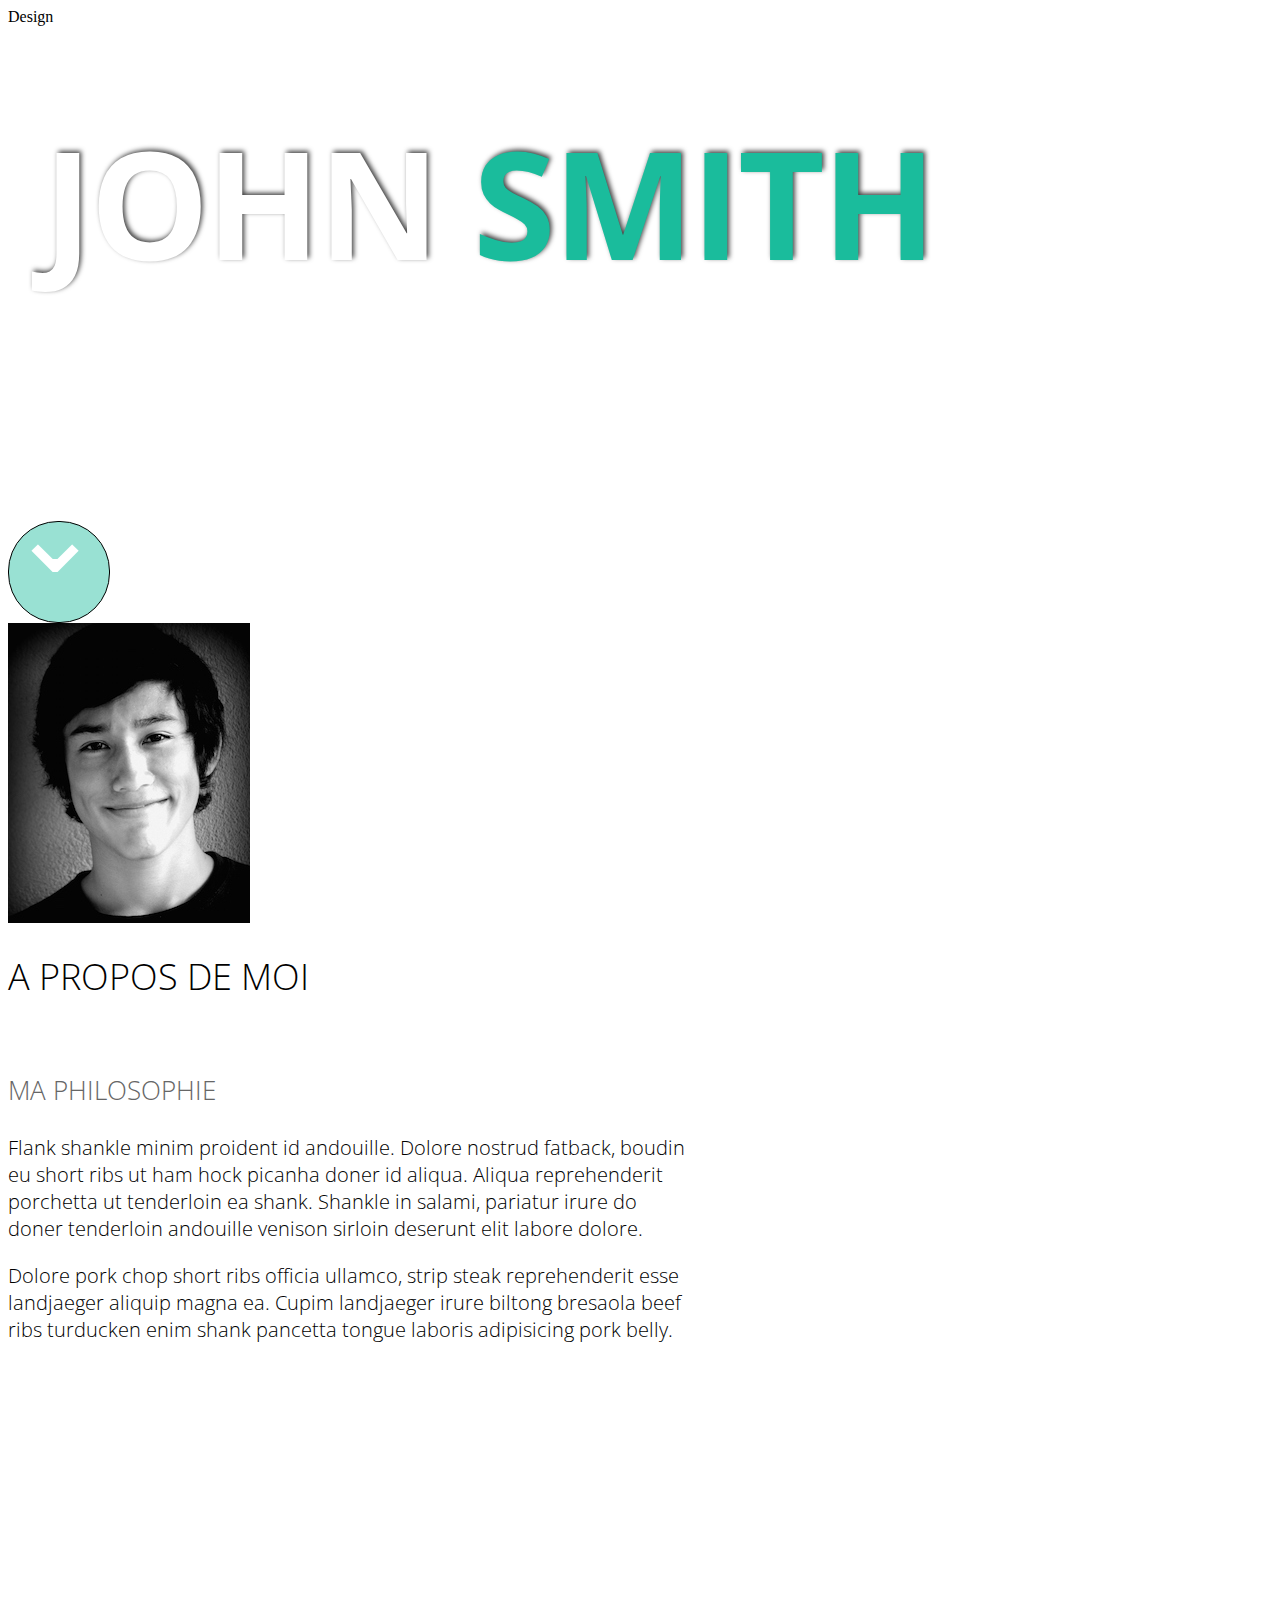
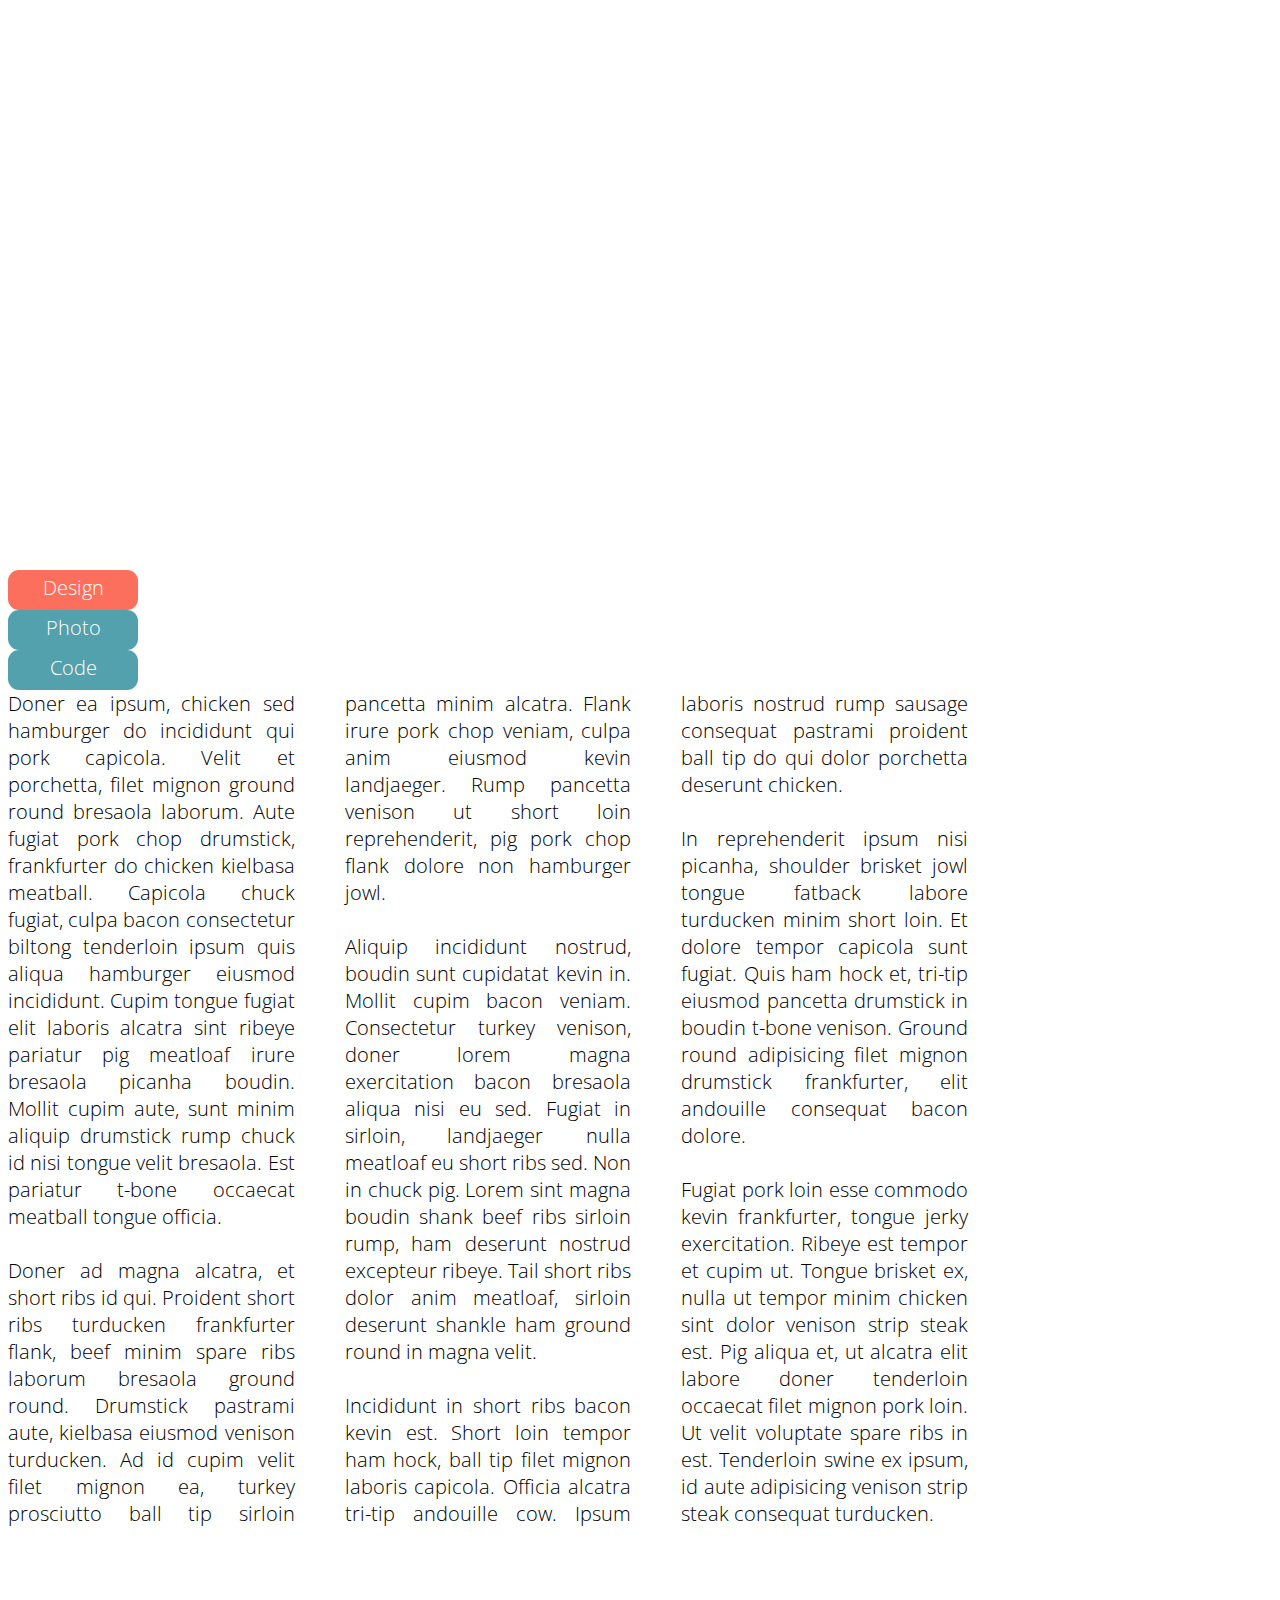
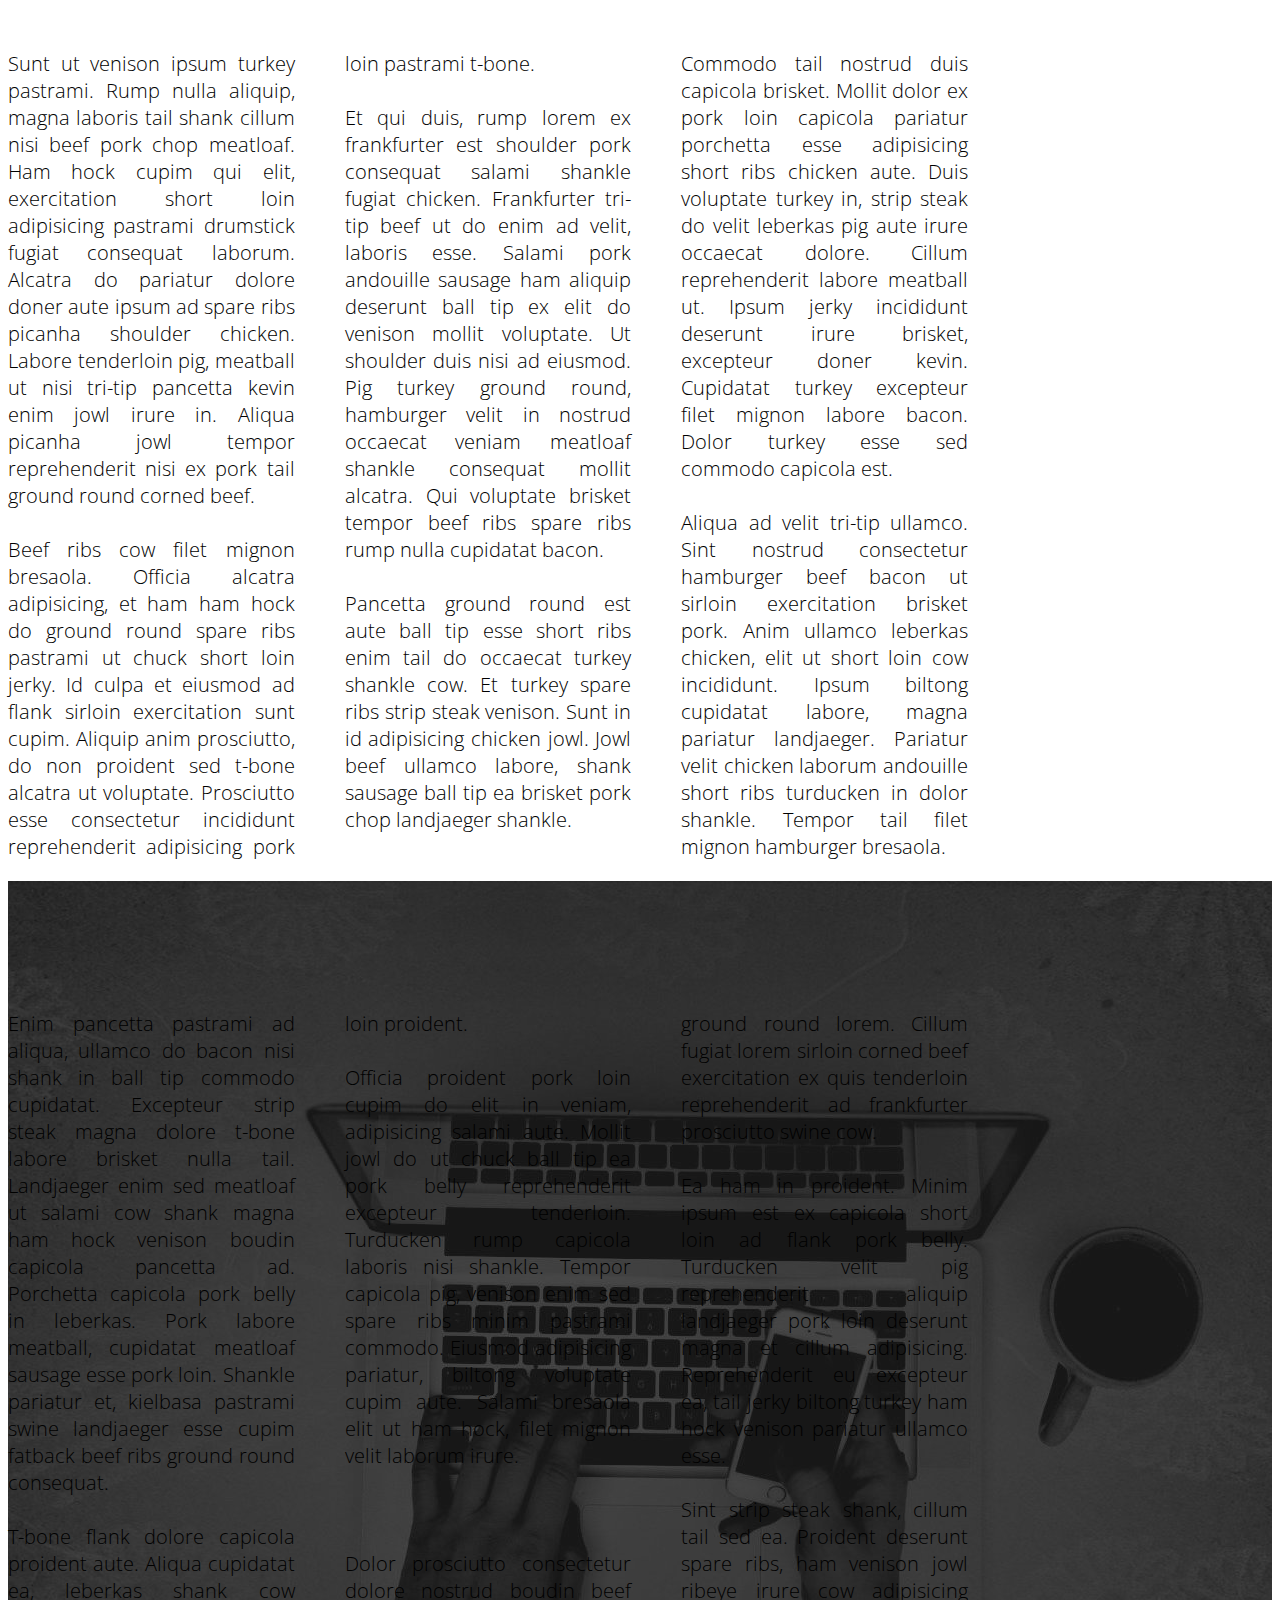
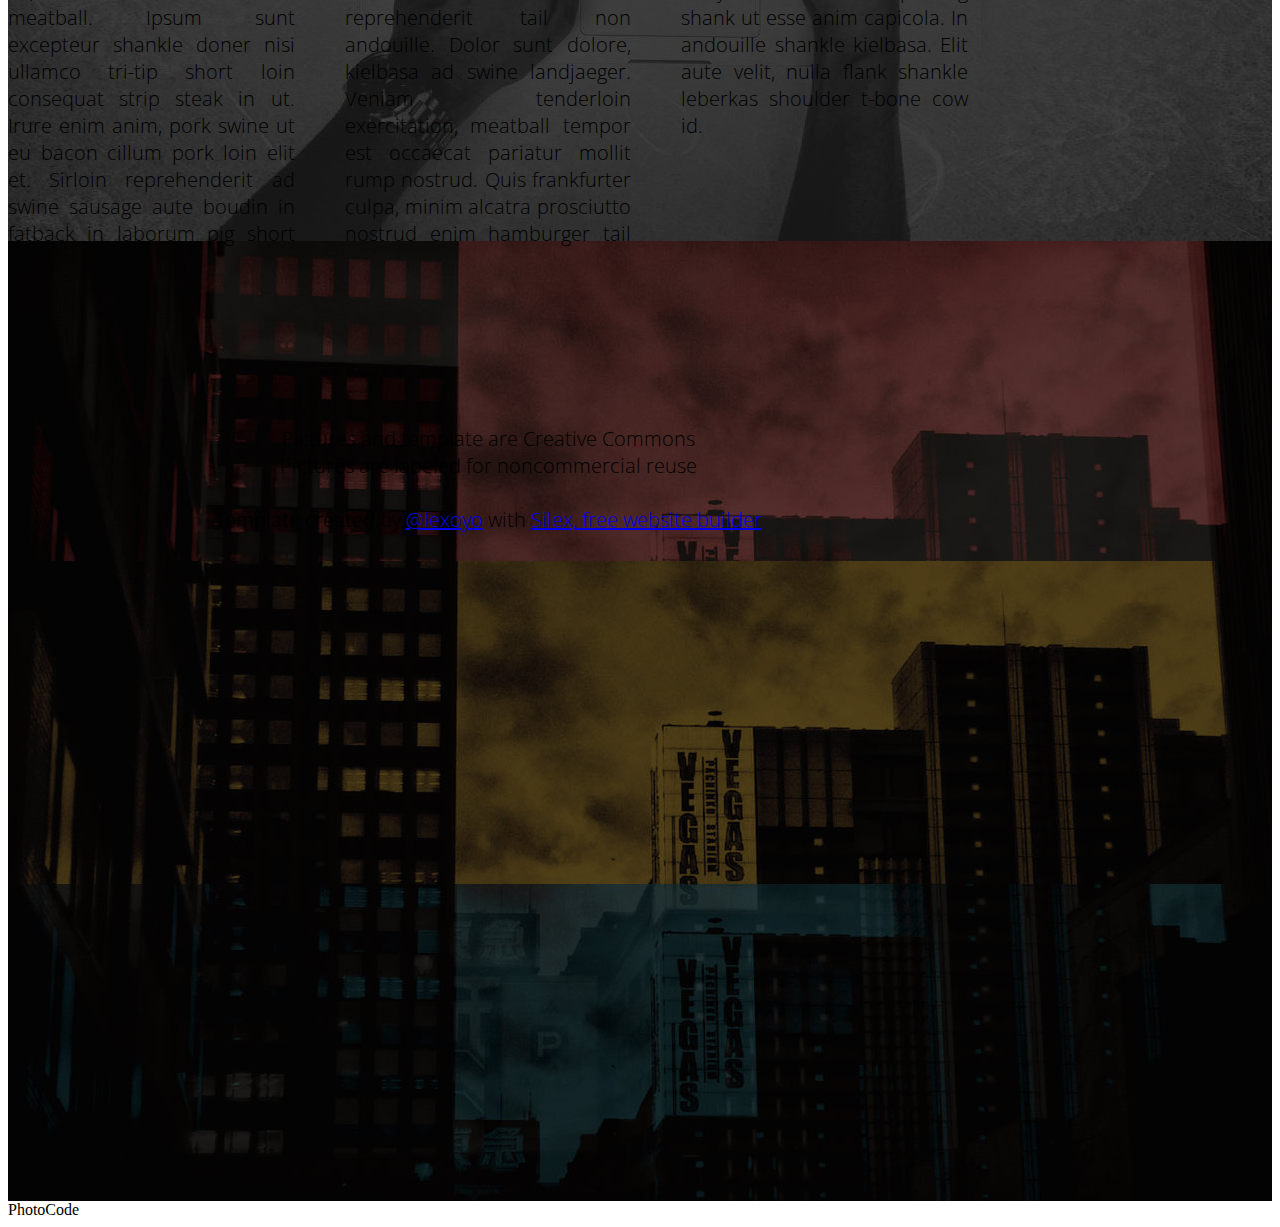
==== editable.html @ 252dc09f "add silex.me perso2 template files" ====
<!DOCTYPE html>
<html>

<head>
    <meta charset="UTF-8">
    <!-- generator meta tag -->
    <!-- leave this for stats and Silex version check -->
    <meta name="generator" content="Silex v2.2.5">
    <!-- End of generator meta tag -->
    <link data-silex-static="" href="//localhost:6805/static/2.5/normalize.css" rel="stylesheet">
    <link data-silex-static="" href="//localhost:6805/static/2.5/front-end.css" rel="stylesheet">
    <script data-silex-static="" type="text/javascript" src="//localhost:6805/static/2.5/jquery.js"></script>
    <script data-silex-static="" type="text/javascript" src="//localhost:6805/static/2.5/jquery-ui.js"></script>
    <script data-silex-static="" type="text/javascript" src="//localhost:6805/static/2.5/pageable.js"></script>
    <script data-silex-static="" type="text/javascript" src="//localhost:6805/static/2.5/front-end.js"></script>

    <style type="text/css" class="silex-style">
        @import url('https://fonts.googleapis.com/css?family=Open+Sans:700,300');
        
        .normal {
            font-family: "Open Sans", sans-serif;
            font-weight: 300;
            font-size: 20px;
        }
        .top-text .normal {
            color: white;
        }
        
        .heading1 {
            text-shadow: 2px -2px 5px rgba(0, 0, 0, 0.75);
            letter-spacing: -3px;
            font-size: 150px;
            font-weight: 700;
            line-height: 150px;
            margin-bottom: 0;
            text-transform: uppercase;
            text-rendering: optimizelegibility;
            color: #1ABC9C;
        }
        .heading2 {
            font-size: 36px;
            font-weight: 300;
            letter-spacing: -1;
            text-rendering: optimizelegibility;
            text-transform: uppercase;
        }
        .heading3 {
            font-size: 26px;
            font-weight: 300;
            text-rendering: optimizelegibility;
            text-transform: uppercase;
            color: #666666;
        }
        .go-down {
            cursor: pointer;
        }
        
        body .top-pic {
            left: 0;
            right: 0;
            width: initial;
            width: auto;
        }
    .arrow .normal {
        font-size: 110px;
        line-height: 15px;
        color: white;
    }
    .middle-text .normal {
        color: white;
    }
    .button {
        color: white;
        line-height: 35px;
    }
    .button.page-link-active {
        background-color: #FC6F5C;
    }
    .col > div {
        columns: 3;
        column-gap: 50px;
        -moz-columns: 2;
        -moz-column-gap: 50px;
        -webkit-columns: 3;
        -webkit-column-gap: 50px;
        text-align: justify;
    }
    </style>
    <script type="text/javascript" class="silex-script">
        $(function () {
            $('.go-down').click(function () {
                $('html,body').animate({scrollTop: 960}, 500);
            });
        });
    </script>
    <style class="silex-inline-styles" type="text/css">
        .body-initial {
            background-color: rgb(255, 255, 255); 
        }
        .background-initial {
            background-color: transparent; 
            top: 5px; 
            left: 227px; 
            width: 960px; 
            height: 3954px; 
            border-top-color: rgb(0, 0, 0); 
            border-right-color: rgb(0, 0, 0); 
            border-bottom-color: rgb(0, 0, 0); 
            border-left-color: rgb(0, 0, 0); 
        }
        .silex-id-1440793860642-0 {
            height: 394px; 
            width: 960px; 
            top: 127px; 
            left: 0px; 
            background-color: transparent; 
            border-top-left-radius: 5px; 
            border-top-right-radius: 5px; 
            border-bottom-right-radius: 5px; 
            border-bottom-left-radius: 5px; 
            border-top-width: 0px; 
            border-right-width: 0px; 
            border-bottom-width: 0px; 
            border-left-width: 0px; 
            border-top-style: solid; 
            border-right-style: solid; 
            border-bottom-style: solid; 
            border-left-style: solid; 
        }
        .silex-id-1440798151836-0 {
            height: 100px; 
            width: 100px; 
            top: 609px; 
            left: 443px; 
            background-color: rgba(26, 188, 156, 0.447059); 
            border-top-left-radius: 50px; 
            border-top-right-radius: 50px; 
            border-bottom-right-radius: 50px; 
            border-bottom-left-radius: 50px; 
            border-top-width: 1px; 
            border-right-width: 1px; 
            border-bottom-width: 1px; 
            border-left-width: 1px; 
            border-top-style: solid; 
            border-right-style: solid; 
            border-bottom-style: solid; 
            border-left-style: solid; 
            border-top-color: rgb(0, 0, 0); 
            border-right-color: rgb(0, 0, 0); 
            border-bottom-color: rgb(0, 0, 0); 
            border-left-color: rgb(0, 0, 0); 
        }
        .silex-id-1440798288801-1 {
            height: 73px; 
            width: 89px; 
            top: 17px; 
            left: 4px; 
            border-top-color: rgb(0, 0, 0); 
            border-right-color: rgb(0, 0, 0); 
            border-bottom-color: rgb(0, 0, 0); 
            border-left-color: rgb(0, 0, 0); 
        }
        .silex-id-1440798669277-2 {
            height: 300px; 
            width: 242px; 
            top: 1133px; 
            left: -2px; 
        }
        .silex-id-1440798996856-3 {
            height: 94px; 
            width: 489px; 
            top: 1029px; 
            left: 0px; 
        }
        .silex-id-1440799193140-4 {
            height: 347px; 
            width: 678px; 
            top: 1105px; 
            left: 282px; 
        }
        .silex-id-1440800016088-6 {
            height: 721px; 
            width: 960px; 
            top: 1699px; 
            left: 0px; 
        }
        .silex-id-1440800306868-7 {
            height: 40px; 
            width: 130px; 
            top: 2595px; 
            left: 212px; 
            background-color: rgb(83, 161, 173); 
            border-top-left-radius: 11px; 
            border-top-right-radius: 11px; 
            border-bottom-right-radius: 11px; 
            border-bottom-left-radius: 11px; 
        }
        .silex-id-1440800468283-8 {
            height: 40px; 
            width: 130px; 
            top: 2595px; 
            left: 412px; 
            background-color: rgb(83, 161, 173); 
            border-top-left-radius: 11px; 
            border-top-right-radius: 11px; 
            border-bottom-right-radius: 11px; 
            border-bottom-left-radius: 11px; 
        }
        .silex-id-1440800509589-9 {
            height: 40px; 
            width: 130px; 
            top: 2595px; 
            left: 612px; 
            background-color: rgb(83, 161, 173); 
            border-top-left-radius: 11px; 
            border-top-right-radius: 11px; 
            border-bottom-right-radius: 11px; 
            border-bottom-left-radius: 11px; 
        }
        .silex-id-1440800819834-10 {
            height: 960px; 
            width: 960px; 
            top: 2706px; 
            left: 0px; 
        }
        .silex-id-1440801290564-11 {
            height: 960px; 
            width: 960px; 
            top: 2706px; 
            left: 0px; 
        }
        .silex-id-1440801309675-13 {
            height: 960px; 
            width: 960px; 
            top: 2706px; 
            left: 0px; 
        }
        .silex-id-1440801730160-14 {
            height: 218.25px; 
            width: 960px; 
            top: 3720px; 
            left: 0px; 
            border-top-width: 1px; 
            border-right-width: 0px; 
            border-bottom-width: 0px; 
            border-left-width: 0px; 
            border-top-style: solid; 
            border-right-style: solid; 
            border-bottom-style: solid; 
            border-left-style: solid; 
        }
        .silex-id-1440795009962-1 {
            height: 960px; 
            width: 1460px; 
            top: 0px; 
            left: 0px; 
            background-color: transparent; 
            background-image: url('assets/top-pic.jpg'); 
            background-size: cover; 
            background-position-x: 50%; 
            background-position-y: 0%; 
            background-repeat-x: no-repeat; 
            background-repeat-y: no-repeat; 
            background-attachment: scroll; 
        }
        .silex-id-1440799716166-5 {
            height: 960px; 
            width: 1460px; 
            top: 1559px; 
            left: 0px; 
            background-color: transparent; 
            background-image: url('assets/pic2.jpg'); 
            background-size: cover; 
            background-position-x: 50%; 
            background-position-y: 0%; 
            background-repeat-x: no-repeat; 
            background-repeat-y: no-repeat; 
            background-attachment: scroll; 
        }
    </style>





















    <meta content="/api/1.0/dropbox/exec/put////sites-silex/silex-templates/templates/perso2" name="publicationPath">

    <style id="current-page-style">
        .page-design{display:inherit; }
    </style>
    <!-- Silex HEAD tag do not remove -->
    <!-- End of Silex HEAD tag do not remove -->
</head>

<body data-silex-id="body-initial" class="body-initial silex-runtime" data-silex-type="container">
    <a id="page-design" data-silex-type="page" class="page-element">Design</a>
    <div data-silex-id="background-initial" class="background background-initial editable-style container-element prevent-draggable" data-silex-type="container">
        <div data-silex-id="silex-id-1440793860642-0" class="editable-style silex-id-1440793860642-0 text-element top-text" data-silex-type="text">
            <div class="silex-element-content normal">
                <h1 style="text-align: center;" class="heading1"><span style="color: rgb(255, 255, 255);">JOHN</span> SMITH </h1>
                <div style="text-align: center;">
                    <h2 class="heading2">Photographe ~ Coder ~ Designer </h2>
                </div>
            </div>
        </div>
        <div data-silex-id="silex-id-1440798151836-0" class="editable-style silex-id-1440798151836-0 container-element go-down" data-silex-type="container">
            <div data-silex-id="silex-id-1440798288801-1" class="editable-style silex-id-1440798288801-1 text-element arrow" data-silex-type="text">
                <div class="silex-element-content normal">⌄</div>
            </div>
        </div>
        <div data-silex-id="silex-id-1440798669277-2" class="editable-style silex-id-1440798669277-2 image-element" data-silex-type="image"><img class="silex-element-content" src="assets/me.jpg">
        </div>
        <div data-silex-id="silex-id-1440798996856-3" class="editable-style silex-id-1440798996856-3 text-element" data-silex-type="text">
            <div class="silex-element-content normal">
                <h2 class="heading2">A propos de moi</h2>
            </div>
        </div>
        <div data-silex-id="silex-id-1440799193140-4" class="editable-style silex-id-1440799193140-4 text-element" data-silex-type="text">
            <div class="silex-element-content normal">
                <h3 class="heading3">Ma philosophie<br></h3>
                <p class="normal">Flank shankle minim proident id andouille. Dolore nostrud fatback, boudin eu short ribs ut ham hock picanha doner id aliqua. Aliqua reprehenderit porchetta ut tenderloin ea shank. Shankle in salami, pariatur irure do doner tenderloin andouille
                    venison sirloin deserunt elit labore dolore.
                    <br>
                </p>
                <p class="normal"> Dolore pork chop short ribs officia ullamco, strip steak reprehenderit esse landjaeger aliquip magna ea. Cupim landjaeger irure biltong bresaola beef ribs turducken enim shank pancetta tongue laboris adipisicing pork belly.</p>
            </div>
        </div>
        <div data-silex-id="silex-id-1440800016088-6" class="editable-style silex-id-1440800016088-6 text-element middle-text" data-silex-type="text">
            <div class="silex-element-content normal">
                <h2 style="text-align: center;" class="heading2">Porchetta ea jerky ipsum alcatra pork chop. <br></h2>
                <p style="text-align: center;" class="normal">Andouille ut in ball tip picanha et. Laborum hamburger sint lorem ribeye enim. Filet mignon magna anim in, ground round consequat aliquip in prosciutto incididunt officia culpa rump enim eu. Bresaola proident sed beef tongue in voluptate
                    duis exercitation nostrud. Doner eu fatback ground round ea. Lorem tail kevin drumstick excepteur aliqua pork belly t-bone hamburger.</p>
                <p style="text-align: center;" class="normal"></p>
                <p style="text-align: center;" class="normal">Commodo in ground round turkey. Duis mollit filet mignon shankle, eiusmod excepteur nostrud labore fatback beef ribs tempor incididunt pork chop. Boudin et pork chop drumstick, t-bone enim porchetta officia cupim short loin qui nisi. Prosciutto
                    pariatur flank filet mignon tenderloin dolore reprehenderit, fatback cow commodo aute tri-tip quis.</p>
                <p style="text-align: center;" class="normal">Andouille ut in ball tip picanha et. Laborum hamburger sint lorem ribeye enim. Filet mignon magna anim in, ground round consequat aliquip in prosciutto incididunt officia culpa rump enim eu. Bresaola proident sed beef tongue in voluptate
                    duis exercitation nostrud. Doner eu fatback ground round ea. Lorem tail kevin drumstick excepteur aliqua pork belly t-bone hamburger.
                </p>
                <p style="text-align: center;" class="normal">Commodo in ground round turkey. Duis mollit filet mignon shankle, eiusmod excepteur nostrud labore fatback beef ribs tempor incididunt pork chop. Boudin et pork chop drumstick, t-bone enim porchetta officia cupim short loin qui nisi. Prosciutto
                    pariatur flank filet mignon tenderloin dolore reprehenderit, fatback cow commodo aute tri-tip quis.</p>
                <div style="text-align: center;">
                    <br>
                </div>
                <p class="normal" style="text-align: center;">
                    <br>
                </p>
                <div style="text-align: center;">
                    <br>
                </div>
                <p class="normal" style="text-align: center;"></p>
            </div>
        </div>
        <div data-silex-href="#!page-design" data-silex-id="silex-id-1440800306868-7" class="editable-style silex-id-1440800306868-7 text-element button page-link-active" data-silex-type="text">
            <div class="silex-element-content normal">
                <div style="text-align: center;">Design</div>
            </div>
        </div>
        <div data-silex-href="#!page-photo" data-silex-id="silex-id-1440800468283-8" class="editable-style text-element button silex-id-1440800468283-8" data-silex-type="text">
            <div class="silex-element-content normal">
                <div style="text-align: center;">Photo</div>
            </div>
        </div>
        <div data-silex-href="#!page-code" data-silex-id="silex-id-1440800509589-9" class="editable-style text-element button silex-id-1440800509589-9" data-silex-type="text">
            <div class="silex-element-content normal">
                <div style="text-align: center;">Code</div>
            </div>
        </div>
        <div data-silex-id="silex-id-1440800819834-10" class="editable-style silex-id-1440800819834-10 text-element page-design paged-element col" data-silex-type="text">
            <div class="silex-element-content normal">Doner ea ipsum, chicken sed hamburger do incididunt qui pork capicola. Velit et porchetta, filet mignon ground round bresaola laborum. Aute fugiat pork chop drumstick, frankfurter do chicken kielbasa meatball. Capicola chuck fugiat, culpa
                bacon consectetur biltong tenderloin ipsum quis aliqua hamburger eiusmod incididunt. Cupim tongue fugiat elit laboris alcatra sint ribeye pariatur pig meatloaf irure bresaola picanha boudin. Mollit cupim aute, sunt minim aliquip drumstick
                rump chuck id nisi tongue velit bresaola. Est pariatur t-bone occaecat meatball tongue officia.
                <br>
                <br>Doner ad magna alcatra, et short ribs id qui. Proident short ribs turducken frankfurter flank, beef minim spare ribs laborum bresaola ground round. Drumstick pastrami aute, kielbasa eiusmod venison turducken. Ad id cupim velit filet mignon
                ea, turkey prosciutto ball tip sirloin pancetta minim alcatra. Flank irure pork chop veniam, culpa anim eiusmod kevin landjaeger. Rump pancetta venison ut short loin reprehenderit, pig pork chop flank dolore non hamburger jowl.
                <br>
                <br>Aliquip incididunt nostrud, boudin sunt cupidatat kevin in. Mollit cupim bacon veniam. Consectetur turkey venison, doner lorem magna exercitation bacon bresaola aliqua nisi eu sed. Fugiat in sirloin, landjaeger nulla meatloaf eu short
                ribs sed. Non in chuck pig. Lorem sint magna boudin shank beef ribs sirloin rump, ham deserunt nostrud excepteur ribeye. Tail short ribs dolor anim meatloaf, sirloin deserunt shankle ham ground round in magna velit.
                <br>
                <br>Incididunt in short ribs bacon kevin est. Short loin tempor ham hock, ball tip filet mignon laboris capicola. Officia alcatra tri-tip andouille cow. Ipsum laboris nostrud rump sausage consequat pastrami proident ball tip do qui dolor porchetta
                deserunt chicken.
                <br>
                <br>In reprehenderit ipsum nisi picanha, shoulder brisket jowl tongue fatback labore turducken minim short loin. Et dolore tempor capicola sunt fugiat. Quis ham hock et, tri-tip eiusmod pancetta drumstick in boudin t-bone venison. Ground round
                adipisicing filet mignon drumstick frankfurter, elit andouille consequat bacon dolore.
                <br>
                <br>Fugiat pork loin esse commodo kevin frankfurter, tongue jerky exercitation. Ribeye est tempor et cupim ut. Tongue brisket ex, nulla ut tempor minim chicken sint dolor venison strip steak est. Pig aliqua et, ut alcatra elit labore doner
                tenderloin occaecat filet mignon pork loin. Ut velit voluptate spare ribs in est. Tenderloin swine ex ipsum, id aute adipisicing venison strip steak consequat turducken.</div>
        </div>
        <div data-silex-id="silex-id-1440801290564-11" class="editable-style text-element col silex-id-1440801290564-11 page-photo paged-element" data-silex-type="text">
            <div class="silex-element-content normal">Sunt ut venison ipsum turkey pastrami. Rump nulla aliquip, magna laboris tail shank cillum nisi beef pork chop meatloaf. Ham hock cupim qui elit, exercitation short loin adipisicing pastrami drumstick fugiat consequat laborum. Alcatra do pariatur
                dolore doner aute ipsum ad spare ribs picanha shoulder chicken. Labore tenderloin pig, meatball ut nisi tri-tip pancetta kevin enim jowl irure in. Aliqua picanha jowl tempor reprehenderit nisi ex pork tail ground round corned beef.
                <br>
                <br>Beef ribs cow filet mignon bresaola. Officia alcatra adipisicing, et ham ham hock do ground round spare ribs pastrami ut chuck short loin jerky. Id culpa et eiusmod ad flank sirloin exercitation sunt cupim. Aliquip anim prosciutto, do
                non proident sed t-bone alcatra ut voluptate. Prosciutto esse consectetur incididunt reprehenderit adipisicing pork loin pastrami t-bone.
                <br>
                <br>Et qui duis, rump lorem ex frankfurter est shoulder pork consequat salami shankle fugiat chicken. Frankfurter tri-tip beef ut do enim ad velit, laboris esse. Salami pork andouille sausage ham aliquip deserunt ball tip ex elit do venison
                mollit voluptate. Ut shoulder duis nisi ad eiusmod. Pig turkey ground round, hamburger velit in nostrud occaecat veniam meatloaf shankle consequat mollit alcatra. Qui voluptate brisket tempor beef ribs spare ribs rump nulla cupidatat bacon.
                <br>
                <br>Pancetta ground round est aute ball tip esse short ribs enim tail do occaecat turkey shankle cow. Et turkey spare ribs strip steak venison. Sunt in id adipisicing chicken jowl. Jowl beef ullamco labore, shank sausage ball tip ea brisket
                pork chop landjaeger shankle.
                <br>
                <br>Commodo tail nostrud duis capicola brisket. Mollit dolor ex pork loin capicola pariatur porchetta esse adipisicing short ribs chicken aute. Duis voluptate turkey in, strip steak do velit leberkas pig aute irure occaecat dolore. Cillum
                reprehenderit labore meatball ut. Ipsum jerky incididunt deserunt irure brisket, excepteur doner kevin. Cupidatat turkey excepteur filet mignon labore bacon. Dolor turkey esse sed commodo capicola est.
                <br>
                <br>Aliqua ad velit tri-tip ullamco. Sint nostrud consectetur hamburger beef bacon ut sirloin exercitation brisket pork. Anim ullamco leberkas chicken, elit ut short loin cow incididunt. Ipsum biltong cupidatat labore, magna pariatur landjaeger.
                Pariatur velit chicken laborum andouille short ribs turducken in dolor shankle. Tempor tail filet mignon hamburger bresaola.</div>
        </div>
        <div data-silex-id="silex-id-1440801309675-13" class="editable-style text-element col silex-id-1440801309675-13 page-code paged-element" data-silex-type="text">
            <div class="silex-element-content normal">Enim pancetta pastrami ad aliqua, ullamco do bacon nisi shank in ball tip commodo cupidatat. Excepteur strip steak magna dolore t-bone labore brisket nulla tail. Landjaeger enim sed meatloaf ut salami cow shank magna ham hock venison boudin
                capicola pancetta ad. Porchetta capicola pork belly in leberkas. Pork labore meatball, cupidatat meatloaf sausage esse pork loin. Shankle pariatur et, kielbasa pastrami swine landjaeger esse cupim fatback beef ribs ground round consequat.
                <br>
                <br>T-bone flank dolore capicola proident aute. Aliqua cupidatat ea, leberkas shank cow meatball. Ipsum sunt excepteur shankle doner nisi ullamco tri-tip short loin consequat strip steak in ut. Irure enim anim, pork swine ut eu bacon cillum
                pork loin elit et. Sirloin reprehenderit ad swine sausage aute boudin in fatback in laborum pig short loin proident.
                <br>
                <br>Officia proident pork loin cupim do elit in veniam, adipisicing salami aute. Mollit jowl do ut chuck ball tip ea pork belly reprehenderit excepteur tenderloin. Turducken rump capicola laboris nisi shankle. Tempor capicola pig, venison
                enim sed spare ribs minim pastrami commodo. Eiusmod adipisicing pariatur, biltong voluptate cupim aute. Salami bresaola elit ut ham hock, filet mignon velit laborum irure.
                <br>
                <br>
                <br>
                <br>Dolor prosciutto consectetur dolore nostrud boudin beef reprehenderit tail non andouille. Dolor sunt dolore, kielbasa ad swine landjaeger. Veniam tenderloin exercitation, meatball tempor est occaecat pariatur mollit rump nostrud. Quis
                frankfurter culpa, minim alcatra prosciutto nostrud enim hamburger tail ground round lorem. Cillum fugiat lorem sirloin corned beef exercitation ex quis tenderloin reprehenderit ad frankfurter prosciutto swine cow.
                <br>
                <br>Ea ham in proident. Minim ipsum est ex capicola short loin ad flank pork belly. Turducken velit pig reprehenderit aliquip landjaeger pork loin deserunt magna et cillum adipisicing. Reprehenderit eu excepteur ea, tail jerky biltong turkey
                ham hock venison pariatur ullamco esse.
                <br>
                <br>Sint strip steak shank, cillum tail sed ea. Proident deserunt spare ribs, ham venison jowl ribeye irure cow adipisicing shank ut esse anim capicola. In andouille shankle kielbasa. Elit aute velit, nulla flank shankle leberkas shoulder
                t-bone cow id.
                <br>
                <br>
                <br>
            </div>
        </div>
        <div data-silex-id="silex-id-1440801730160-14" class="editable-style silex-id-1440801730160-14 text-element" data-silex-type="text">
            <div class="silex-element-content normal">
                <div style="text-align: center;">
                    <br>
                    <br>Pictures and template are Creative Commons
                    <br>Pictures are labeled for noncommercial reuse
                    <br>
                    <br>Template created by <a href="//lexoyo.me/">@lexoyo</a> with <a href="//www.silex.me/">Silex, free website builder</a>
                    <br>
                </div>
            </div>
        </div>
    </div>




    <div data-silex-id="silex-id-1440795009962-1" class="editable-style silex-id-1440795009962-1 container-element top-pic" data-silex-type="container"></div>










    <div data-silex-id="silex-id-1440799716166-5" class="editable-style container-element top-pic silex-id-1440799716166-5" data-silex-type="container"></div>


    <a class="page-element" data-silex-type="page" id="page-photo">Photo</a><a class="page-element" data-silex-type="page" id="page-code">Code</a>









</body>

</html>
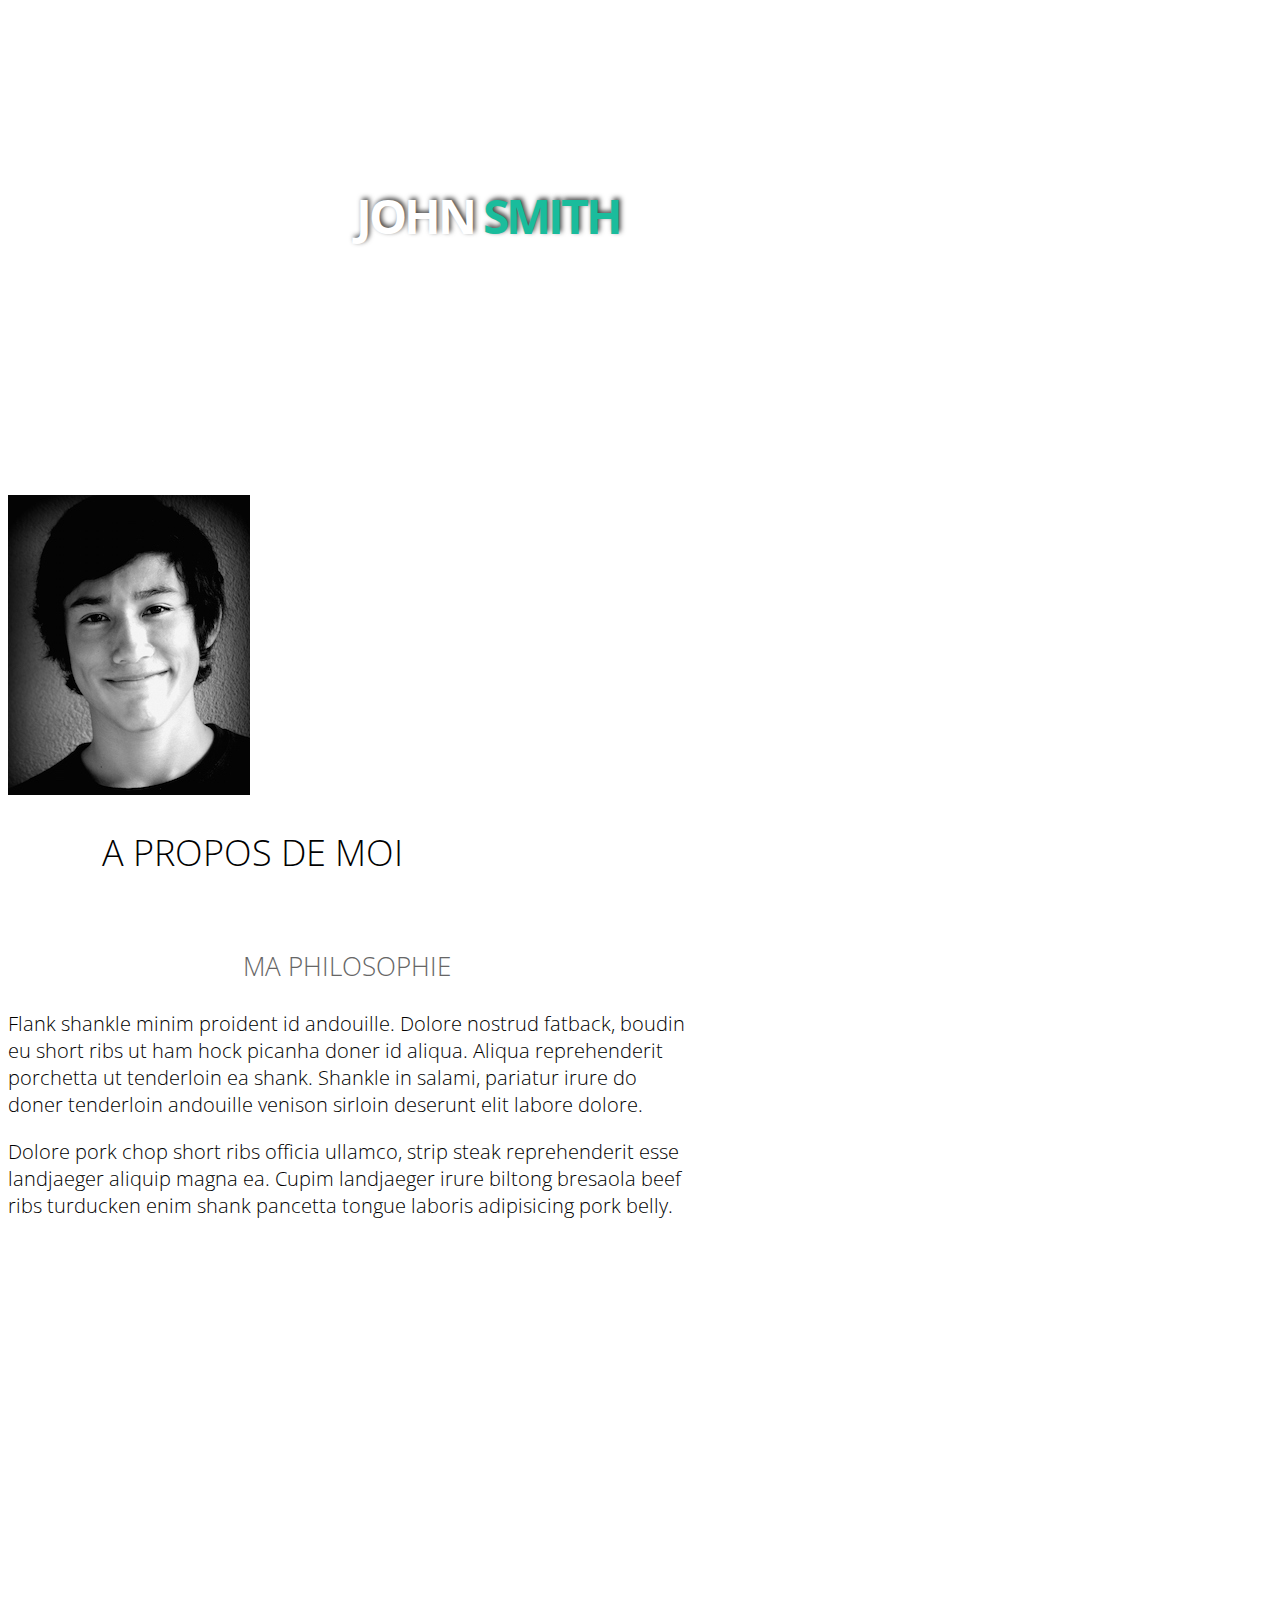
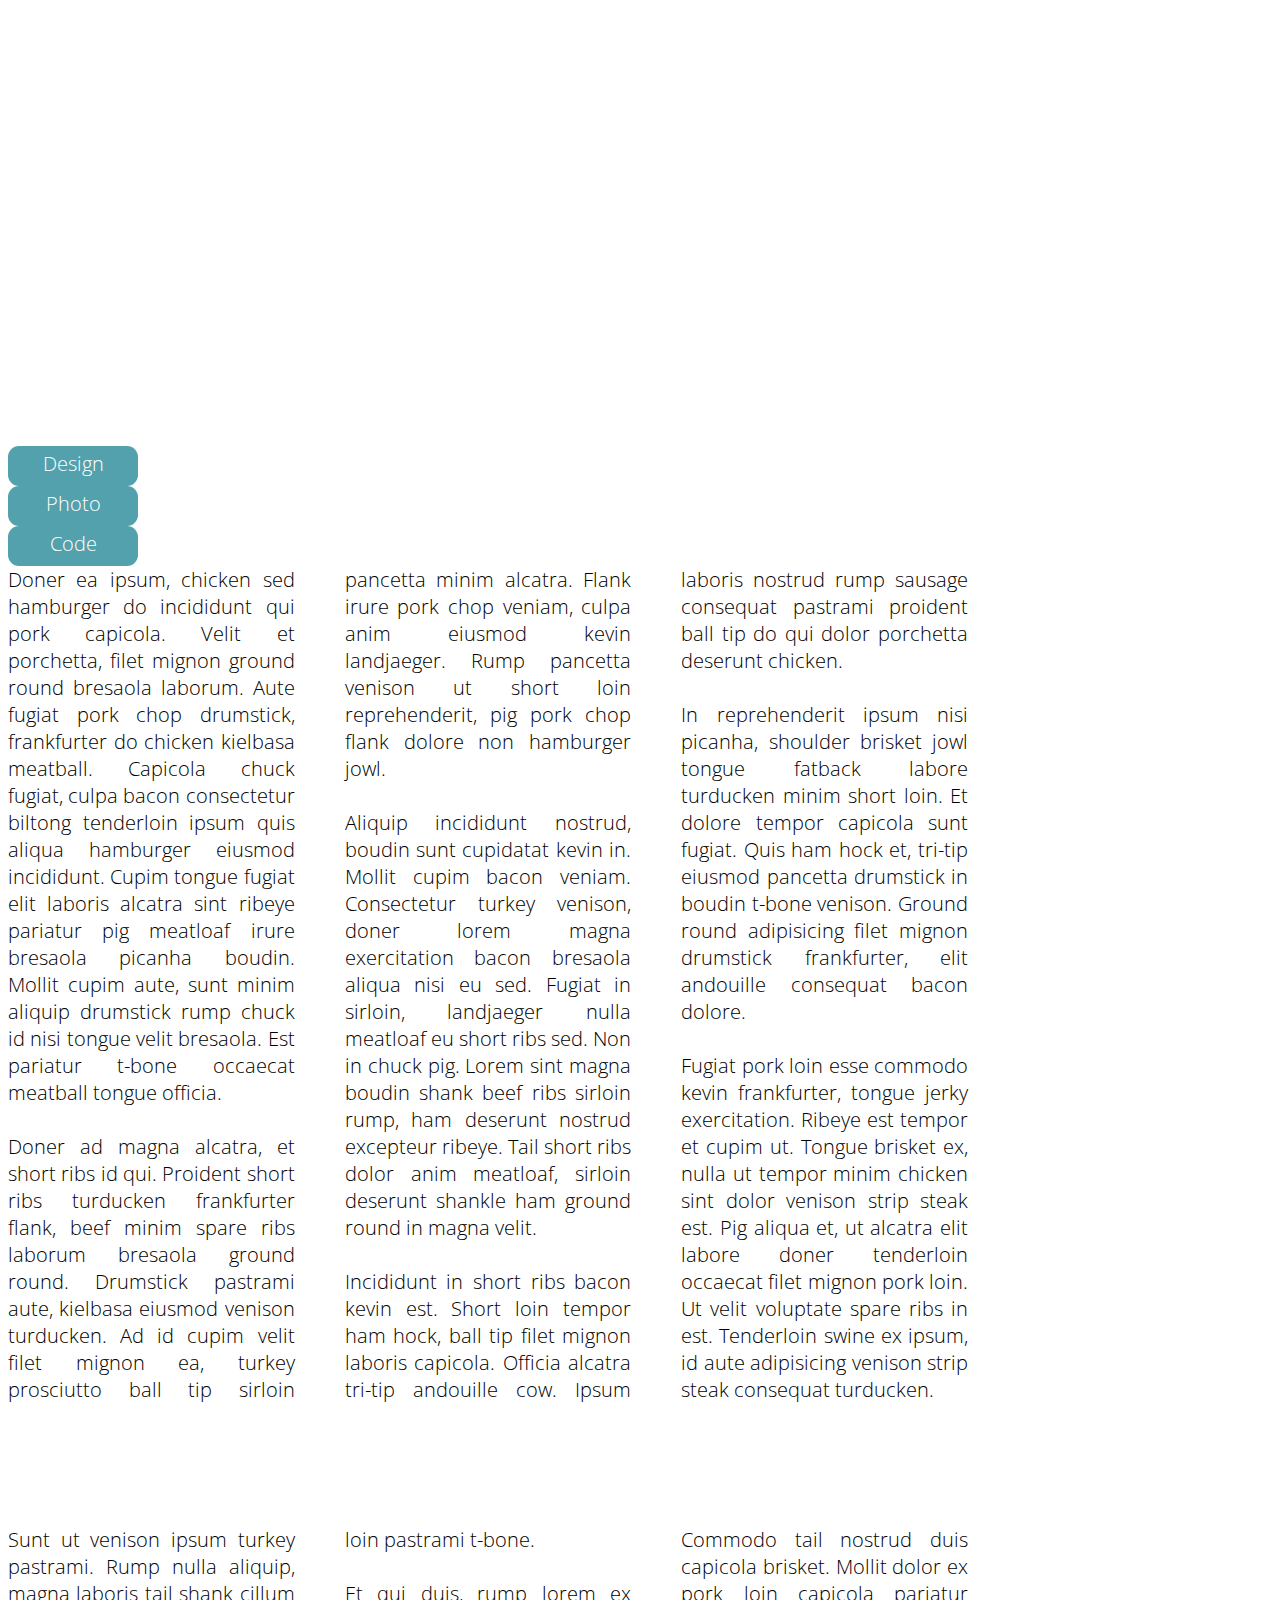
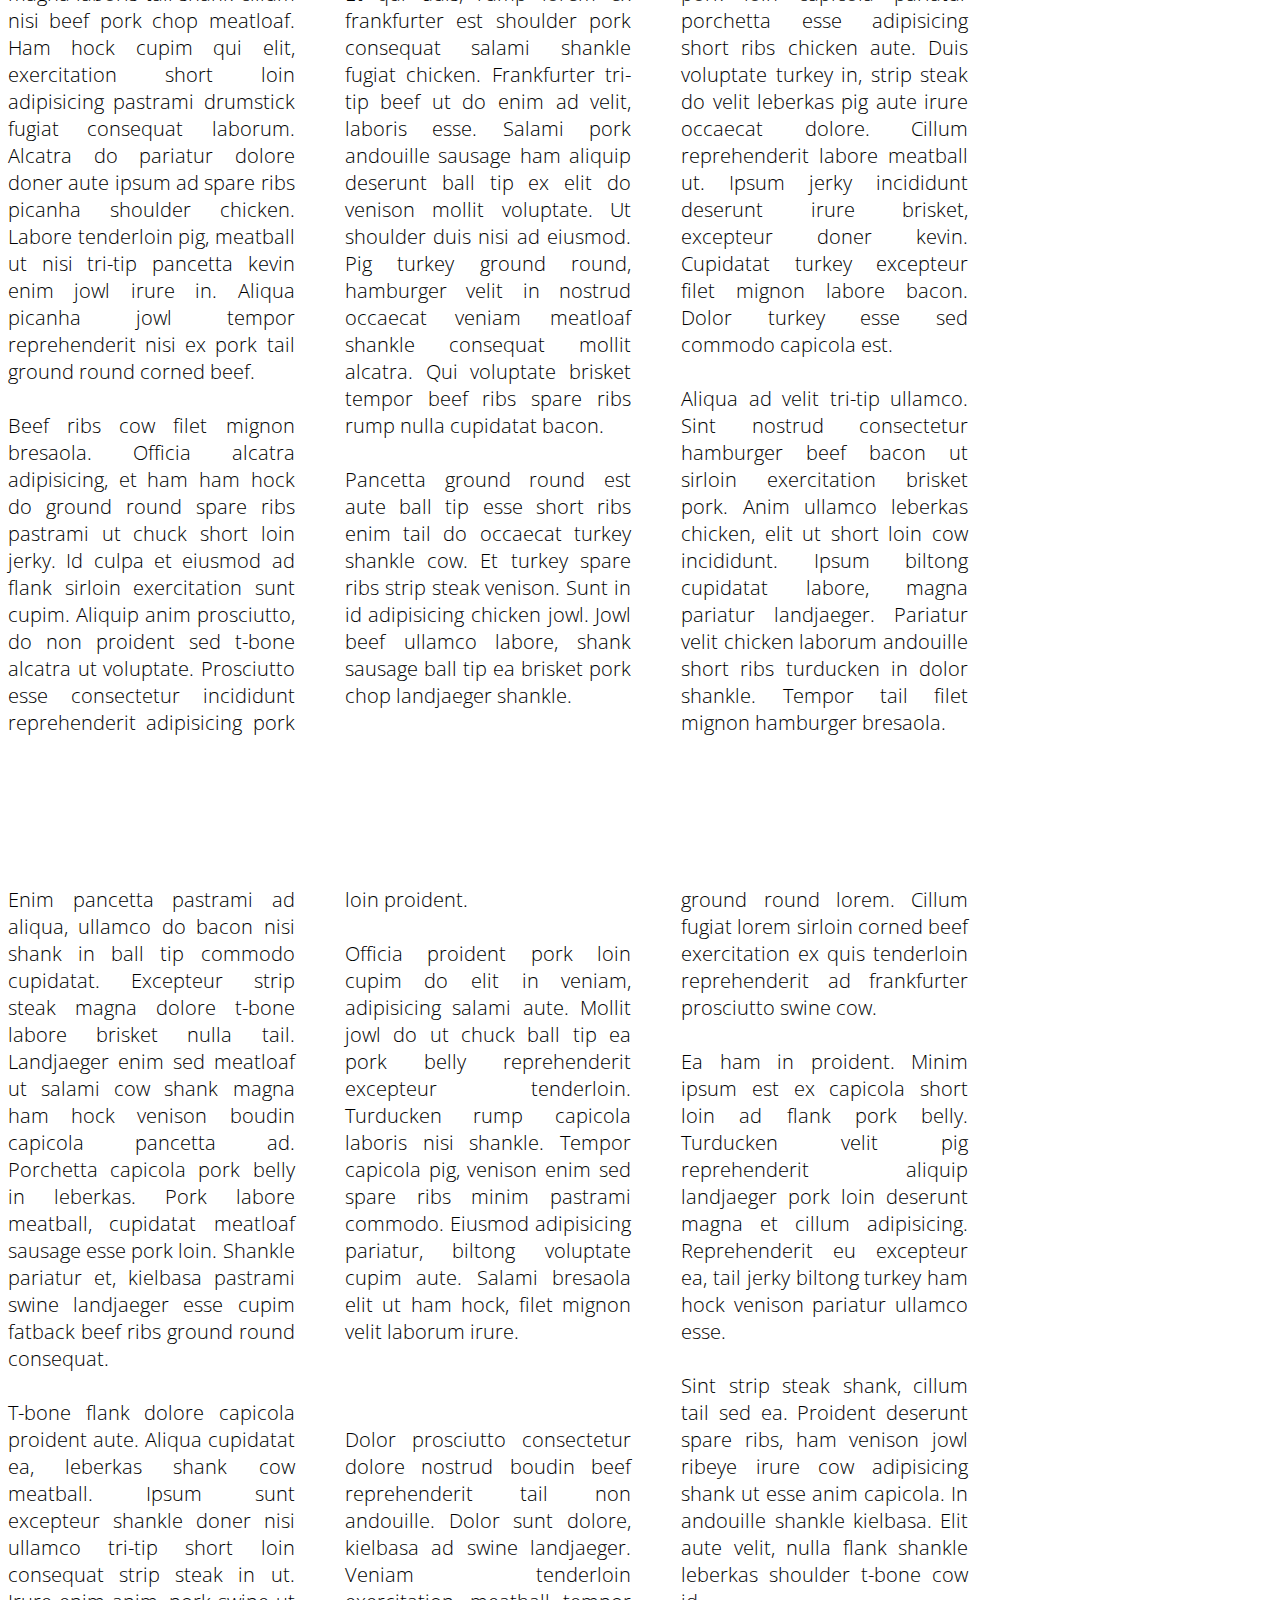
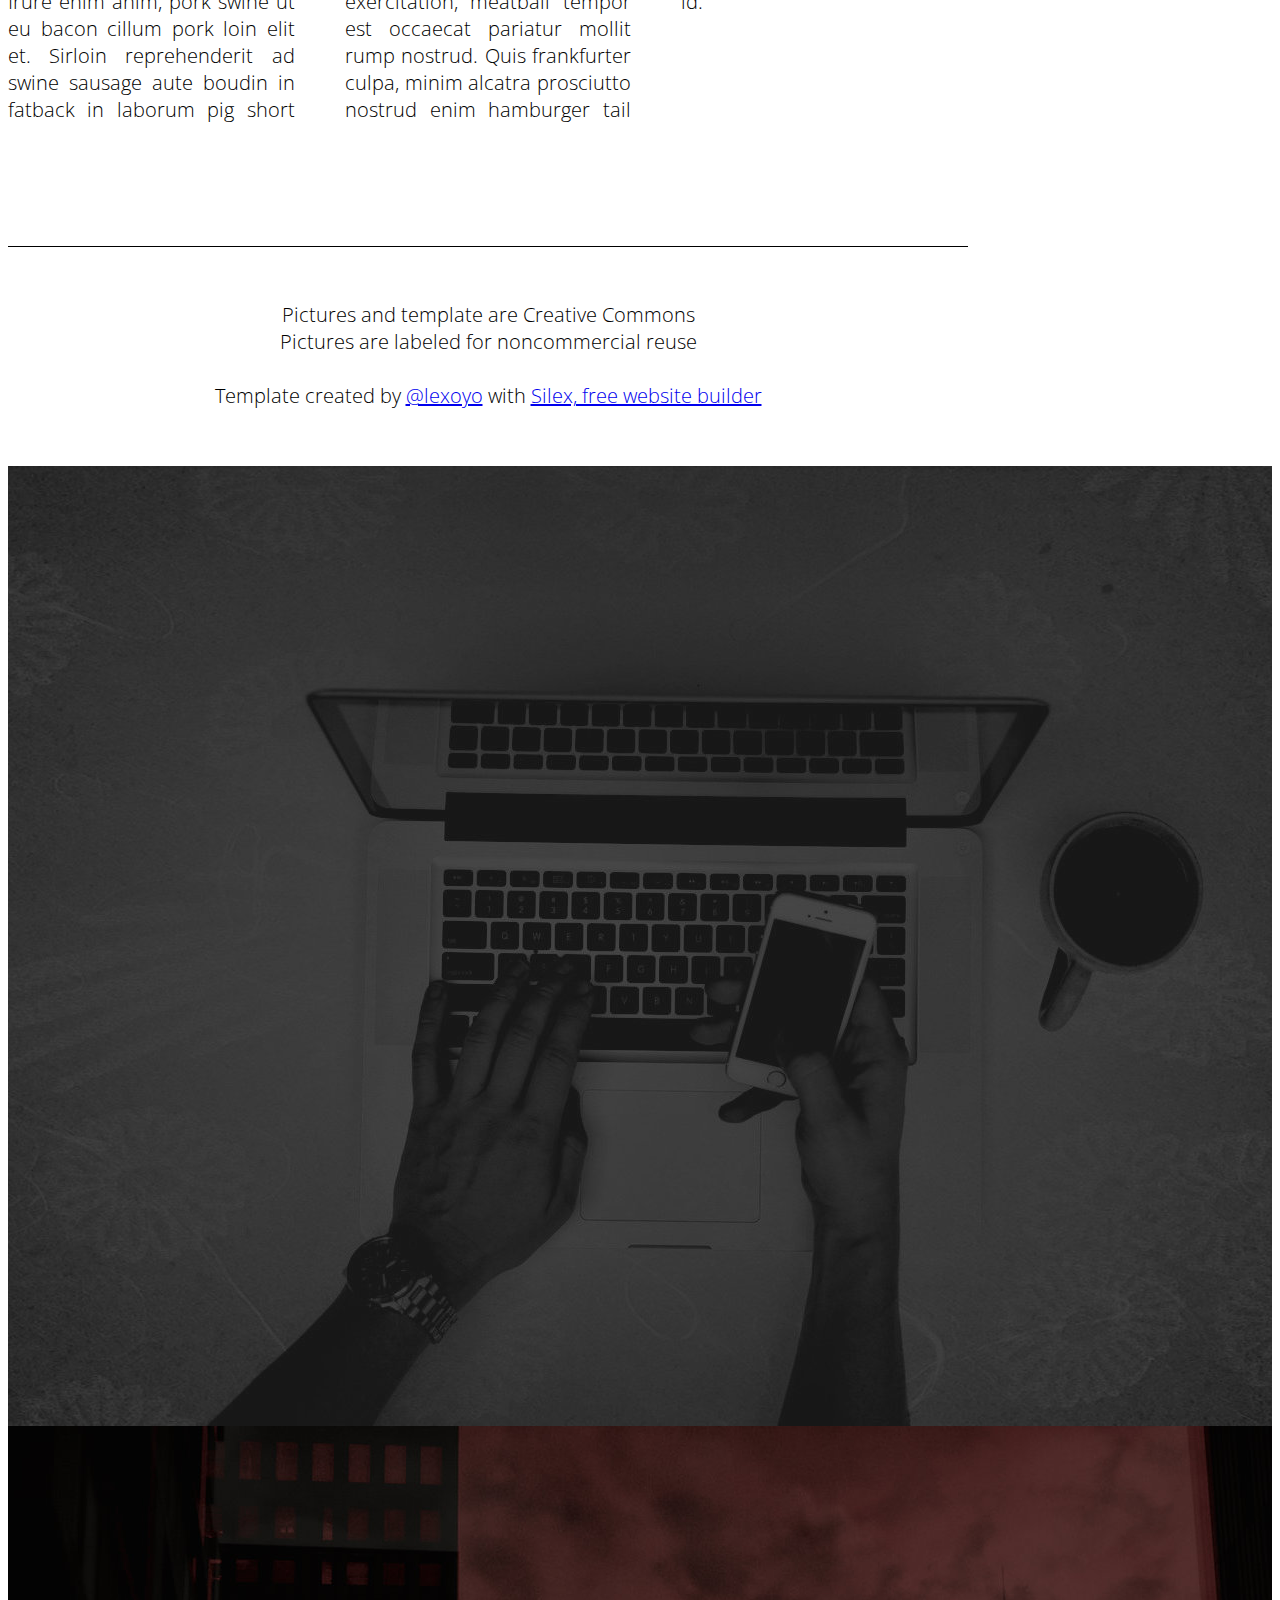
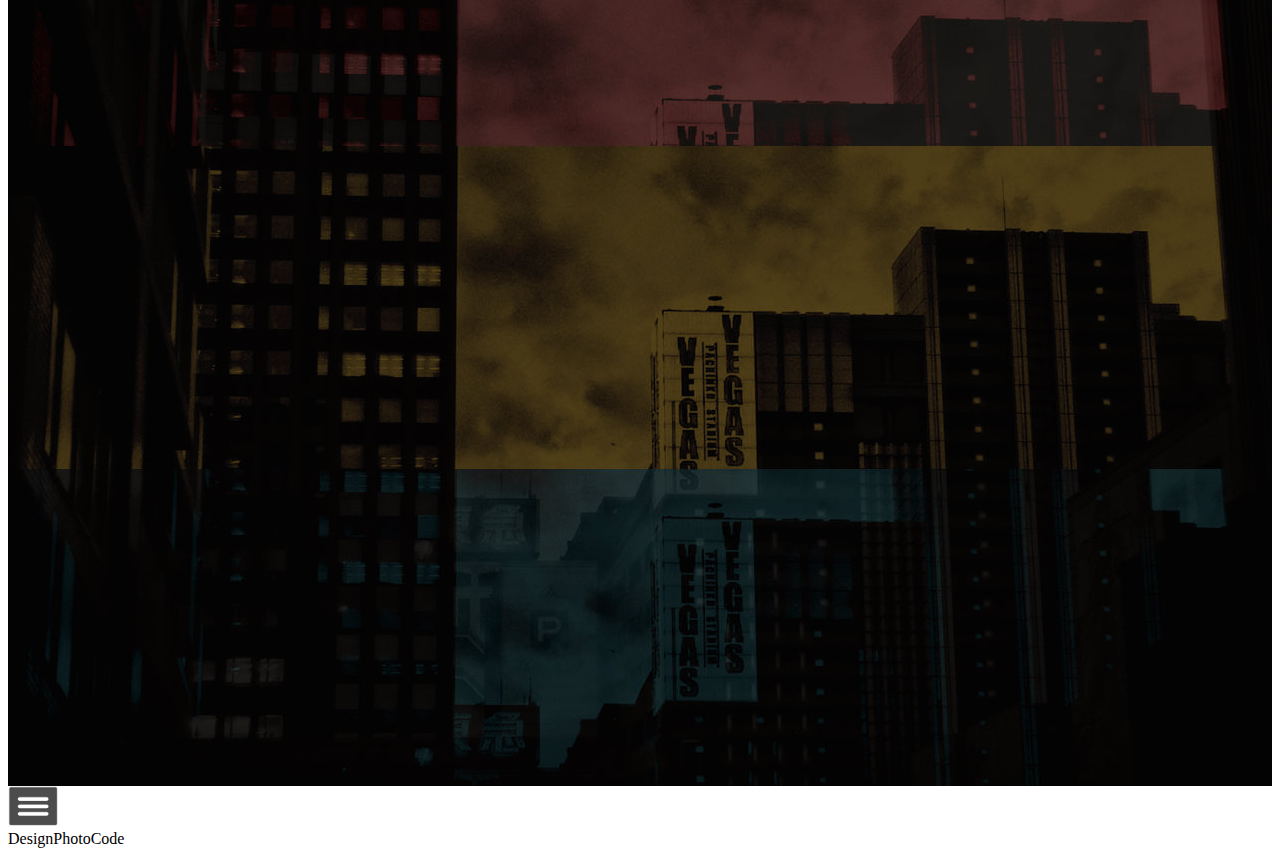
==== commit ef11ad1a: "Create editable.html" ====
--- a/editable.html
+++ b/editable.html
@@ -5,14 +5,14 @@
     <meta charset="UTF-8">
     <!-- generator meta tag -->
     <!-- leave this for stats and Silex version check -->
-    <meta name="generator" content="Silex v2.2.5">
+    <meta name="generator" content="Silex v2.2.6">
     <!-- End of generator meta tag -->
-    <link data-silex-static="" href="//localhost:6805/static/2.5/normalize.css" rel="stylesheet">
-    <link data-silex-static="" href="//localhost:6805/static/2.5/front-end.css" rel="stylesheet">
-    <script data-silex-static="" type="text/javascript" src="//localhost:6805/static/2.5/jquery.js"></script>
-    <script data-silex-static="" type="text/javascript" src="//localhost:6805/static/2.5/jquery-ui.js"></script>
-    <script data-silex-static="" type="text/javascript" src="//localhost:6805/static/2.5/pageable.js"></script>
-    <script data-silex-static="" type="text/javascript" src="//localhost:6805/static/2.5/front-end.js"></script>
+    <link data-silex-static="" href="//editor.silex.me/static/2.6/normalize.css" rel="stylesheet">
+    <link data-silex-static="" href="//editor.silex.me/static/2.6/front-end.css" rel="stylesheet">
+    <script data-silex-static="" type="text/javascript" src="//editor.silex.me/static/2.6/jquery.js"></script>
+    <script data-silex-static="" type="text/javascript" src="//editor.silex.me/static/2.6/jquery-ui.js"></script>
+    <script data-silex-static="" type="text/javascript" src="//editor.silex.me/static/2.6/pageable.js"></script>
+    <script data-silex-static="" type="text/javascript" src="//editor.silex.me/static/2.6/front-end.js"></script>
 
     <style type="text/css" class="silex-style">
         @import url('https://fonts.googleapis.com/css?family=Open+Sans:700,300');
@@ -102,14 +102,13 @@
             top: 5px; 
             left: 227px; 
             width: 960px; 
-            height: 3954px; 
             border-top-color: rgb(0, 0, 0); 
             border-right-color: rgb(0, 0, 0); 
             border-bottom-color: rgb(0, 0, 0); 
             border-left-color: rgb(0, 0, 0); 
+            min-height: 3954px; 
         }
         .silex-id-1440793860642-0 {
-            height: 394px; 
             width: 960px; 
             top: 127px; 
             left: 0px; 
@@ -126,66 +125,39 @@
             border-right-style: solid; 
             border-bottom-style: solid; 
             border-left-style: solid; 
-        }
-        .silex-id-1440798151836-0 {
-            height: 100px; 
-            width: 100px; 
-            top: 609px; 
-            left: 443px; 
-            background-color: rgba(26, 188, 156, 0.447059); 
-            border-top-left-radius: 50px; 
-            border-top-right-radius: 50px; 
-            border-bottom-right-radius: 50px; 
-            border-bottom-left-radius: 50px; 
-            border-top-width: 1px; 
-            border-right-width: 1px; 
-            border-bottom-width: 1px; 
-            border-left-width: 1px; 
-            border-top-style: solid; 
-            border-right-style: solid; 
-            border-bottom-style: solid; 
-            border-left-style: solid; 
-            border-top-color: rgb(0, 0, 0); 
-            border-right-color: rgb(0, 0, 0); 
-            border-bottom-color: rgb(0, 0, 0); 
-            border-left-color: rgb(0, 0, 0); 
-        }
-        .silex-id-1440798288801-1 {
-            height: 73px; 
-            width: 89px; 
-            top: 17px; 
-            left: 4px; 
-            border-top-color: rgb(0, 0, 0); 
-            border-right-color: rgb(0, 0, 0); 
-            border-bottom-color: rgb(0, 0, 0); 
-            border-left-color: rgb(0, 0, 0); 
+            min-height: 394px; 
         }
         .silex-id-1440798669277-2 {
-            height: 300px; 
             width: 242px; 
             top: 1133px; 
             left: -2px; 
+            min-height: 300px; 
         }
         .silex-id-1440798996856-3 {
-            height: 94px; 
             width: 489px; 
             top: 1029px; 
             left: 0px; 
+            min-height: 94px; 
         }
         .silex-id-1440799193140-4 {
-            height: 347px; 
             width: 678px; 
             top: 1105px; 
             left: 282px; 
+            min-height: 347px; 
         }
         .silex-id-1440800016088-6 {
-            height: 721px; 
             width: 960px; 
             top: 1699px; 
             left: 0px; 
-        }
-        .silex-id-1440800306868-7 {
-            height: 40px; 
+            min-height: 721px; 
+        }
+        @media only screen and (max-width: 480px), only screen and (max-device-width: 480px){.silex-id-1440800016088-6 {
+            top: 1135px; 
+            left: 11px; 
+            width: 423px; 
+            min-height: 721px; 
+        }
+        }.silex-id-1440800306868-7 {
             width: 130px; 
             top: 2595px; 
             left: 212px; 
@@ -194,9 +166,9 @@
             border-top-right-radius: 11px; 
             border-bottom-right-radius: 11px; 
             border-bottom-left-radius: 11px; 
+            min-height: 40px; 
         }
         .silex-id-1440800468283-8 {
-            height: 40px; 
             width: 130px; 
             top: 2595px; 
             left: 412px; 
@@ -205,9 +177,9 @@
             border-top-right-radius: 11px; 
             border-bottom-right-radius: 11px; 
             border-bottom-left-radius: 11px; 
+            min-height: 40px; 
         }
         .silex-id-1440800509589-9 {
-            height: 40px; 
             width: 130px; 
             top: 2595px; 
             left: 612px; 
@@ -216,27 +188,27 @@
             border-top-right-radius: 11px; 
             border-bottom-right-radius: 11px; 
             border-bottom-left-radius: 11px; 
+            min-height: 40px; 
         }
         .silex-id-1440800819834-10 {
-            height: 960px; 
             width: 960px; 
             top: 2706px; 
             left: 0px; 
+            min-height: 960px; 
         }
         .silex-id-1440801290564-11 {
-            height: 960px; 
             width: 960px; 
             top: 2706px; 
             left: 0px; 
+            min-height: 960px; 
         }
         .silex-id-1440801309675-13 {
-            height: 960px; 
             width: 960px; 
             top: 2706px; 
             left: 0px; 
+            min-height: 960px; 
         }
         .silex-id-1440801730160-14 {
-            height: 218.25px; 
             width: 960px; 
             top: 3720px; 
             left: 0px; 
@@ -248,9 +220,9 @@
             border-right-style: solid; 
             border-bottom-style: solid; 
             border-left-style: solid; 
+            min-height: 218.25px; 
         }
         .silex-id-1440795009962-1 {
-            height: 960px; 
             width: 1460px; 
             top: 0px; 
             left: 0px; 
@@ -262,9 +234,9 @@
             background-repeat-x: no-repeat; 
             background-repeat-y: no-repeat; 
             background-attachment: scroll; 
+            min-height: 960px; 
         }
         .silex-id-1440799716166-5 {
-            height: 960px; 
             width: 1460px; 
             top: 1559px; 
             left: 0px; 
@@ -276,6 +248,7 @@
             background-repeat-x: no-repeat; 
             background-repeat-y: no-repeat; 
             background-attachment: scroll; 
+            min-height: 960px; 
         }
     </style>
 
@@ -299,41 +272,44 @@
 
 
 
-    <meta content="/api/1.0/dropbox/exec/put////sites-silex/silex-templates/templates/perso2" name="publicationPath">
-
+    <meta content="/api/1.0/github/exec/put///sandbox/gh-pages" name="publicationPath">
+
+
+
+    <script type="text/javascript" class="silex-json-styles">
+        [{"desktop":{"body-initial":{"background-color":"rgb(255, 255, 255)"},"background-initial":{"background-color":"transparent","top":"5px","left":"227px","width":"960px","border-top-color":"rgb(0, 0, 0)","border-right-color":"rgb(0, 0, 0)","border-bottom-color":"rgb(0, 0, 0)","border-left-color":"rgb(0, 0, 0)","min-height":"3954px"},"silex-id-1440793860642-0":{"width":"960px","top":"127px","left":"0px","background-color":"transparent","border-top-left-radius":"5px","border-top-right-radius":"5px","border-bottom-right-radius":"5px","border-bottom-left-radius":"5px","border-top-width":"0px","border-right-width":"0px","border-bottom-width":"0px","border-left-width":"0px","border-top-style":"solid","border-right-style":"solid","border-bottom-style":"solid","border-left-style":"solid","min-height":"394px"},"silex-id-1440798151836-0":{"width":"100px","top":"609px","left":"443px","background-color":"rgba(26, 188, 156, 0.447059)","border-top-left-radius":"50px","border-top-right-radius":"50px","border-bottom-right-radius":"50px","border-bottom-left-radius":"50px","border-top-width":"1px","border-right-width":"1px","border-bottom-width":"1px","border-left-width":"1px","border-top-style":"solid","border-right-style":"solid","border-bottom-style":"solid","border-left-style":"solid","border-top-color":"rgb(0, 0, 0)","border-right-color":"rgb(0, 0, 0)","border-bottom-color":"rgb(0, 0, 0)","border-left-color":"rgb(0, 0, 0)","min-height":"100px"},"silex-id-1440798288801-1":{"width":"89px","top":"17px","left":"4px","border-top-color":"rgb(0, 0, 0)","border-right-color":"rgb(0, 0, 0)","border-bottom-color":"rgb(0, 0, 0)","border-left-color":"rgb(0, 0, 0)","min-height":"73px"},"silex-id-1440798669277-2":{"width":"242px","top":"1133px","left":"-2px","min-height":"300px"},"silex-id-1440798996856-3":{"width":"489px","top":"1029px","left":"0px","min-height":"94px"},"silex-id-1440799193140-4":{"width":"678px","top":"1105px","left":"282px","min-height":"347px"},"silex-id-1440800016088-6":{"width":"960px","top":"1699px","left":"0px","min-height":"721px"},"silex-id-1440800306868-7":{"width":"130px","top":"2595px","left":"212px","background-color":"rgb(83, 161, 173)","border-top-left-radius":"11px","border-top-right-radius":"11px","border-bottom-right-radius":"11px","border-bottom-left-radius":"11px","min-height":"40px"},"silex-id-1440800468283-8":{"width":"130px","top":"2595px","left":"412px","background-color":"rgb(83, 161, 173)","border-top-left-radius":"11px","border-top-right-radius":"11px","border-bottom-right-radius":"11px","border-bottom-left-radius":"11px","min-height":"40px"},"silex-id-1440800509589-9":{"width":"130px","top":"2595px","left":"612px","background-color":"rgb(83, 161, 173)","border-top-left-radius":"11px","border-top-right-radius":"11px","border-bottom-right-radius":"11px","border-bottom-left-radius":"11px","min-height":"40px"},"silex-id-1440800819834-10":{"width":"960px","top":"2706px","left":"0px","min-height":"960px"},"silex-id-1440801290564-11":{"width":"960px","top":"2706px","left":"0px","min-height":"960px"},"silex-id-1440801309675-13":{"width":"960px","top":"2706px","left":"0px","min-height":"960px"},"silex-id-1440801730160-14":{"width":"960px","top":"3720px","left":"0px","border-top-width":"1px","border-right-width":"0px","border-bottom-width":"0px","border-left-width":"0px","border-top-style":"solid","border-right-style":"solid","border-bottom-style":"solid","border-left-style":"solid","min-height":"218.25px"},"silex-id-1440795009962-1":{"width":"1460px","top":"0px","left":"0px","background-color":"transparent","background-image":"url('\"http://editor.silex.me/api/1.0/github/exec/get/sandbox/gh-pages/assets/top-pic.jpg\')","background-size":"cover","background-position-x":"50%","background-position-y":"0%","background-repeat-x":"no-repeat","background-repeat-y":"no-repeat","background-attachment":"scroll","min-height":"960px"},"silex-id-1440799716166-5":{"width":"1460px","top":"1559px","left":"0px","background-color":"transparent","background-image":"url('\"http://editor.silex.me/api/1.0/github/exec/get/sandbox/gh-pages/assets/pic2.jpg\')","background-size":"cover","background-position-x":"50%","background-position-y":"0%","background-repeat-x":"no-repeat","background-repeat-y":"no-repeat","background-attachment":"scroll","min-height":"960px"}},"mobile":{}}]
+    </script>
+    <title></title>
     <style id="current-page-style">
         .page-design{display:inherit; }
     </style>
+    <meta name="viewport" content="width=device-width, initial-scale=1, maximum-scale=2.2" data-silex-viewport="">
     <!-- Silex HEAD tag do not remove -->
     <!-- End of Silex HEAD tag do not remove -->
 </head>
 
-<body data-silex-id="body-initial" class="body-initial silex-runtime" data-silex-type="container">
-    <a id="page-design" data-silex-type="page" class="page-element">Design</a>
+<body data-silex-id="body-initial" class="body-initial enable-mobile silex-runtime" data-silex-type="container">
+
     <div data-silex-id="background-initial" class="background background-initial editable-style container-element prevent-draggable" data-silex-type="container">
         <div data-silex-id="silex-id-1440793860642-0" class="editable-style silex-id-1440793860642-0 text-element top-text" data-silex-type="text">
             <div class="silex-element-content normal">
-                <h1 style="text-align: center;" class="heading1"><span style="color: rgb(255, 255, 255);">JOHN</span> SMITH </h1>
+                <h1 style="text-align: center;" class="heading1"><font size="7"><span style="color: rgb(255, 255, 255);">JOHN</span> SMITH </font></h1>
                 <div style="text-align: center;">
                     <h2 class="heading2">Photographe ~ Coder ~ Designer </h2>
                 </div>
             </div>
         </div>
-        <div data-silex-id="silex-id-1440798151836-0" class="editable-style silex-id-1440798151836-0 container-element go-down" data-silex-type="container">
-            <div data-silex-id="silex-id-1440798288801-1" class="editable-style silex-id-1440798288801-1 text-element arrow" data-silex-type="text">
-                <div class="silex-element-content normal">⌄</div>
-            </div>
-        </div>
+
         <div data-silex-id="silex-id-1440798669277-2" class="editable-style silex-id-1440798669277-2 image-element" data-silex-type="image"><img class="silex-element-content" src="assets/me.jpg">
         </div>
         <div data-silex-id="silex-id-1440798996856-3" class="editable-style silex-id-1440798996856-3 text-element" data-silex-type="text">
             <div class="silex-element-content normal">
-                <h2 class="heading2">A propos de moi</h2>
+                <h2 class="heading2" style="text-align: center;">A propos de moi</h2>
             </div>
         </div>
         <div data-silex-id="silex-id-1440799193140-4" class="editable-style silex-id-1440799193140-4 text-element" data-silex-type="text">
             <div class="silex-element-content normal">
-                <h3 class="heading3">Ma philosophie<br></h3>
+                <h3 class="heading3" style="text-align: center;">Ma philosophie<br></h3>
                 <p class="normal">Flank shankle minim proident id andouille. Dolore nostrud fatback, boudin eu short ribs ut ham hock picanha doner id aliqua. Aliqua reprehenderit porchetta ut tenderloin ea shank. Shankle in salami, pariatur irure do doner tenderloin andouille
                     venison sirloin deserunt elit labore dolore.
                     <br>
@@ -366,7 +342,7 @@
                 <p class="normal" style="text-align: center;"></p>
             </div>
         </div>
-        <div data-silex-href="#!page-design" data-silex-id="silex-id-1440800306868-7" class="editable-style silex-id-1440800306868-7 text-element button page-link-active" data-silex-type="text">
+        <div data-silex-href="#!page-design" data-silex-id="silex-id-1440800306868-7" class="editable-style silex-id-1440800306868-7 text-element button" data-silex-type="text">
             <div class="silex-element-content normal">
                 <div style="text-align: center;">Design</div>
             </div>
@@ -476,16 +452,21 @@
     <div data-silex-id="silex-id-1440799716166-5" class="editable-style container-element top-pic silex-id-1440799716166-5" data-silex-type="container"></div>
 
 
-    <a class="page-element" data-silex-type="page" id="page-photo">Photo</a><a class="page-element" data-silex-type="page" id="page-code">Code</a>
-
-
-
-
-
-
-
-
-
+
+
+
+
+
+
+
+
+
+
+
+
+    <div class="silex-pages">
+        <div data-silex-type="image" data-silex-id="silex-id-hamburger-menu" class="menu-button editable-style silex-id-hamburger-menu image-element page-page-1 paged-element prevent-draggable prevent-resizable"><img alt="open mobile menu" src="[data-uri]"
+            class="silex-element-content"></div><a id="page-design" data-silex-type="page" class="page-element">Design</a><a class="page-element" data-silex-type="page" id="page-photo">Photo</a><a class="page-element" data-silex-type="page" id="page-code">Code</a></div>
 </body>
 
 </html>